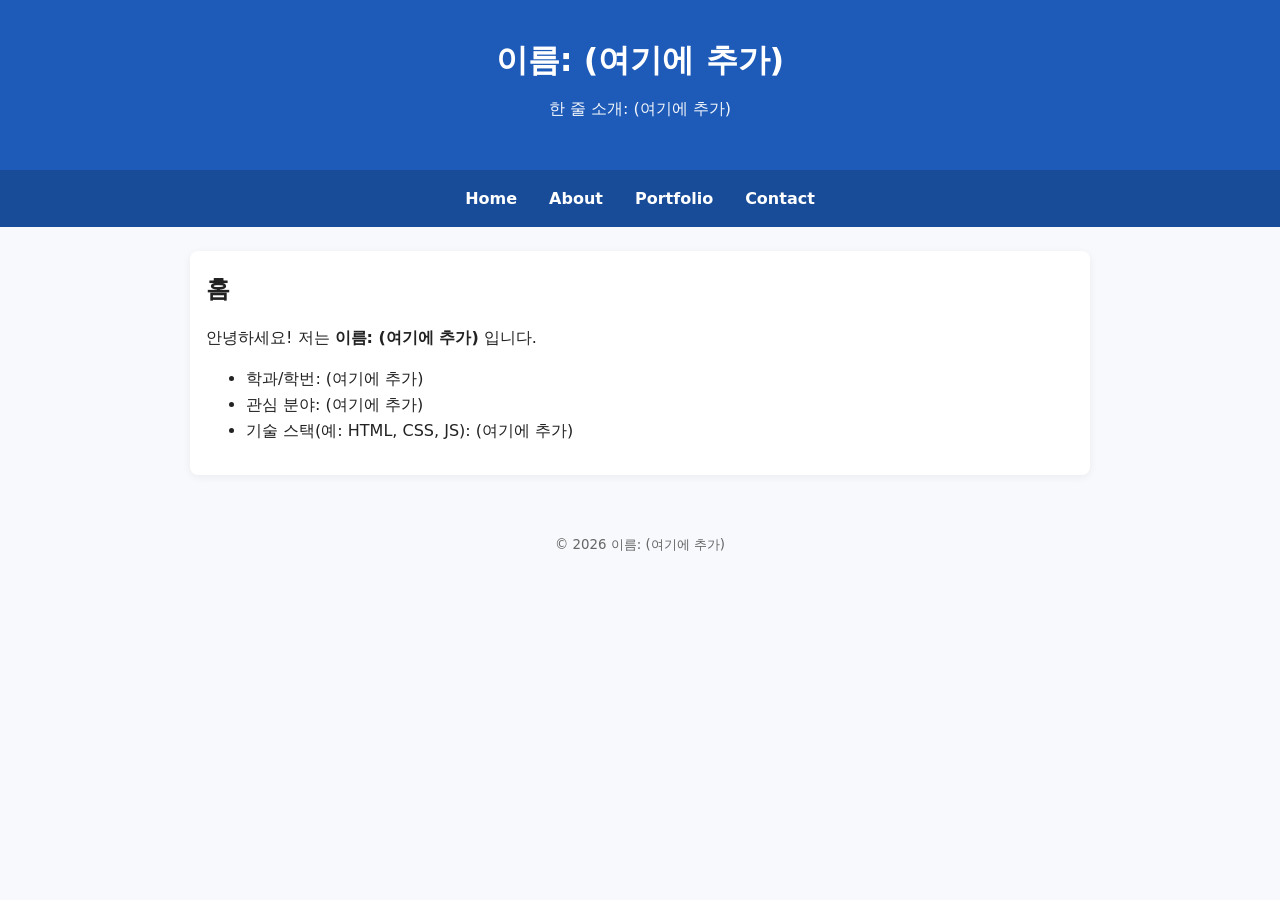
==== index.html @ 819516fb "Add files via upload" ====
<!DOCTYPE html>
<html lang="ko">
<head>
  <meta charset="UTF-8" />
  <meta name="viewport" content="width=device-width, initial-scale=1.0"/>
  <title>인터넷활용 실습 템플릿</title>
  <link rel="stylesheet" href="style.css">
</head>
<body>
<header>
  <h1>이름: (여기에 추가)</h1>
  <p class="subtitle">한 줄 소개: (여기에 추가)</p>
</header>
<nav>
  <a href="index.html">Home</a>
  <a href="about.html">About</a>
  <a href="portfolio.html">Portfolio</a>
  <a href="contact.html">Contact</a>
</nav>
<main class="container">
<section>
  <h2>홈</h2>
  <p>안녕하세요! 저는 <strong>이름: (여기에 추가)</strong> 입니다.</p>
  <ul>
    <li>학과/학번: (여기에 추가)</li>
    <li>관심 분야: (여기에 추가)</li>
    <li>기술 스택(예: HTML, CSS, JS): (여기에 추가)</li>
  </ul>
</section>
</main>
<footer>
  <small>&copy; <span id="year"></span> 이름: (여기에 추가)</small>
</footer>
<script src="script.js"></script>
</body>
</html>
---- style.css ----
/* =============================================================
   색상 테마는 "여기"에서 바꿉니다. (파랑 계열 기본)
   원하는 색상 코드로 아래 4가지만 바꿔보세요.
   ------------------------------------------------------------- */
:root {
  --primary: #1e5bb8;      /* 메인 포인트 색상 */
  --primary-dark: #194c98; /* 호버/진한 포인트 */
  --bg: #f7f9fc;           /* 전체 배경 색 */
  --text: #222222;         /* 본문 글자 색 */
}
/* ============================================================= */

* { box-sizing: border-box; }
body {
  margin: 0;
  font-family: system-ui, -apple-system, "Segoe UI", Roboto, "Noto Sans KR", Arial, sans-serif;
  background: var(--bg);
  color: var(--text);
  line-height: 1.6;
}

header {
  padding: 2rem 1rem;
  text-align: center;
  background: var(--primary);
  color: #ffffff;
}
header .subtitle { margin-top: .25rem; opacity: .95; }

nav {
  background: var(--primary-dark);
  display: flex;
  gap: 1rem;
  padding: .75rem 1rem;
  justify-content: center;
  flex-wrap: wrap;
}
nav a {
  color: #ffffff;
  text-decoration: none;
  font-weight: 600;
  padding: .25rem .5rem;
}
nav a:hover { text-decoration: underline; }

.container {
  max-width: 900px;
  margin: 1.5rem auto;
  padding: 1rem;
  background: #ffffff;
  border-radius: 8px;
  box-shadow: 0 2px 8px rgba(0,0,0,.06);
}

section { margin-bottom: 1rem; }
h1, h2, h3 { margin: .2rem 0 .6rem; }

.contact-form {
  display: grid;
  grid-template-columns: 1fr;
  gap: .5rem;
  margin-top: 1rem;
}
input, textarea {
  width: 100%;
  padding: .6rem;
  border: 1px solid #ddd;
  border-radius: 6px;
  font: inherit;
}
button {
  padding: .6rem .8rem;
  border: none;
  border-radius: 6px;
  background: var(--primary);
  color: #fff;
  cursor: pointer;
  font-weight: 600;
}
button:hover { background: var(--primary-dark); }

footer {
  text-align: center;
  padding: 2rem 1rem;
  color: #666;
}

@media (max-width: 600px) {
  header h1 { font-size: 1.25rem; }
  .container { margin: 1rem; padding: .75rem; }
}
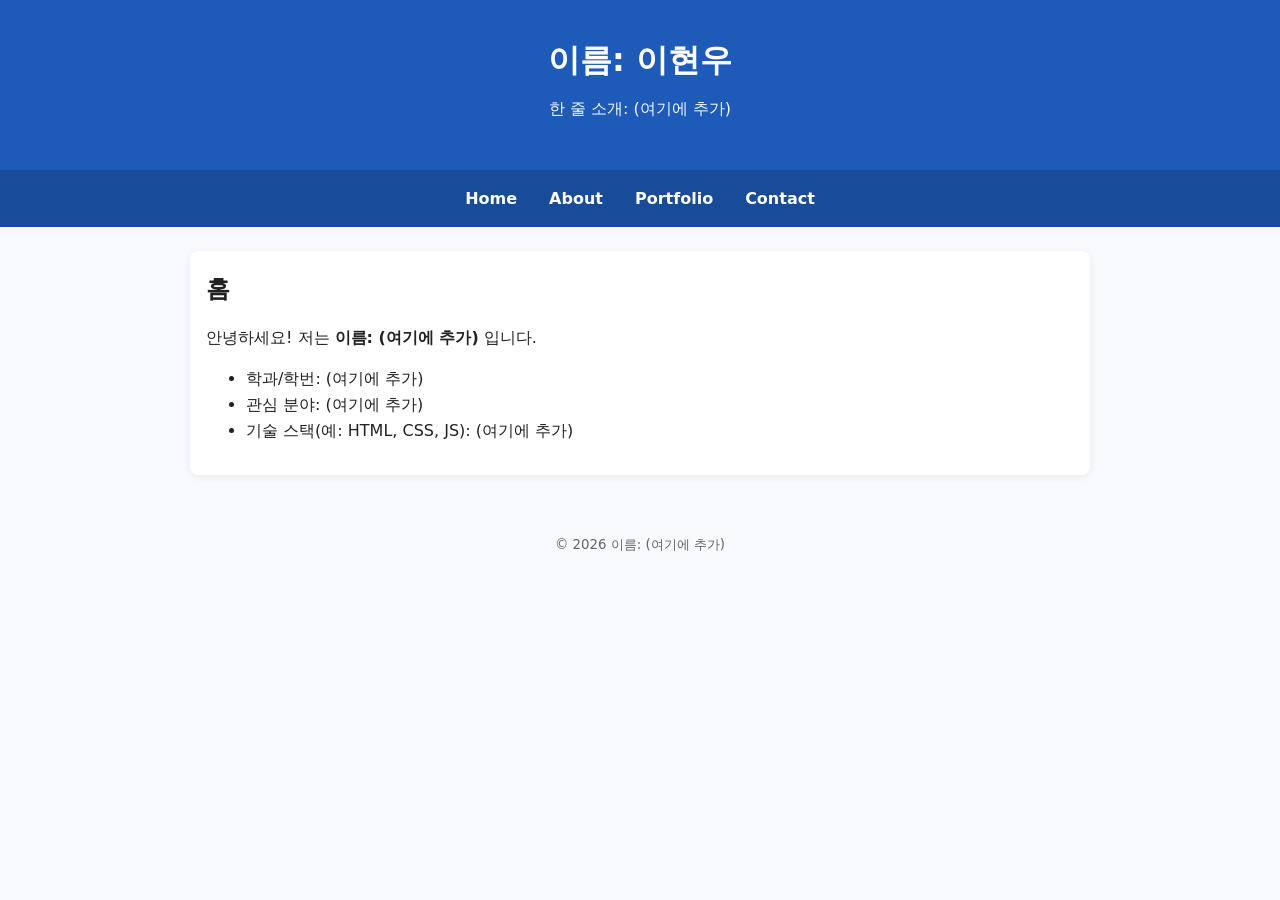
==== commit edd98b41: "Add files via upload" ====
--- a/index.html
+++ b/index.html
@@ -8,7 +8,7 @@
 </head>
 <body>
 <header>
-  <h1>이름: (여기에 추가)</h1>
+  <h1>이름: 이현우</h1>
   <p class="subtitle">한 줄 소개: (여기에 추가)</p>
 </header>
 <nav>
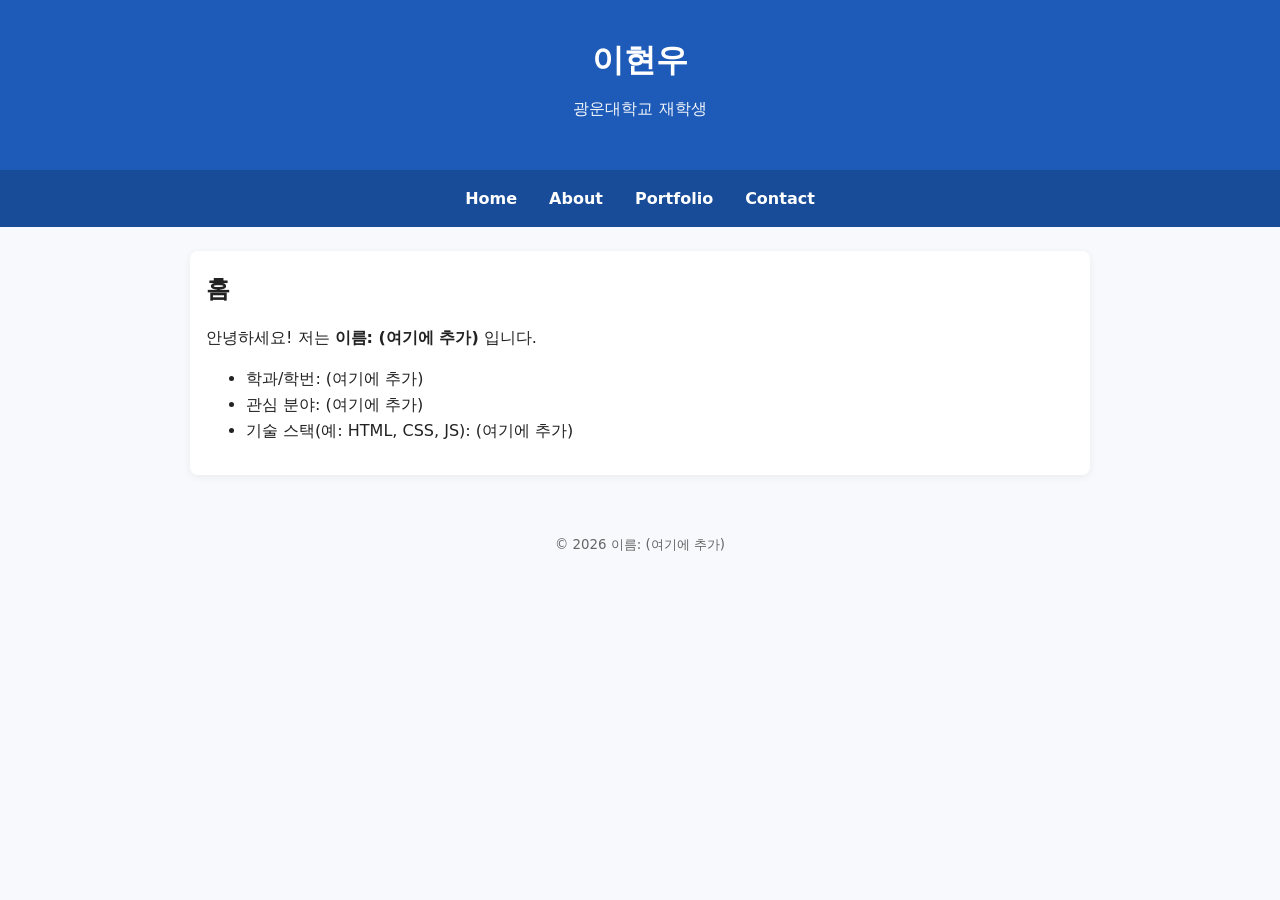
==== commit 2e6da77a: "Update index.html" ====
--- a/index.html
+++ b/index.html
@@ -8,8 +8,8 @@
 </head>
 <body>
 <header>
-  <h1>이름: 이현우</h1>
-  <p class="subtitle">한 줄 소개: (여기에 추가)</p>
+  <h1>이현우</h1>
+  <p class="subtitle">광운대학교 재학생</p>
 </header>
 <nav>
   <a href="index.html">Home</a>
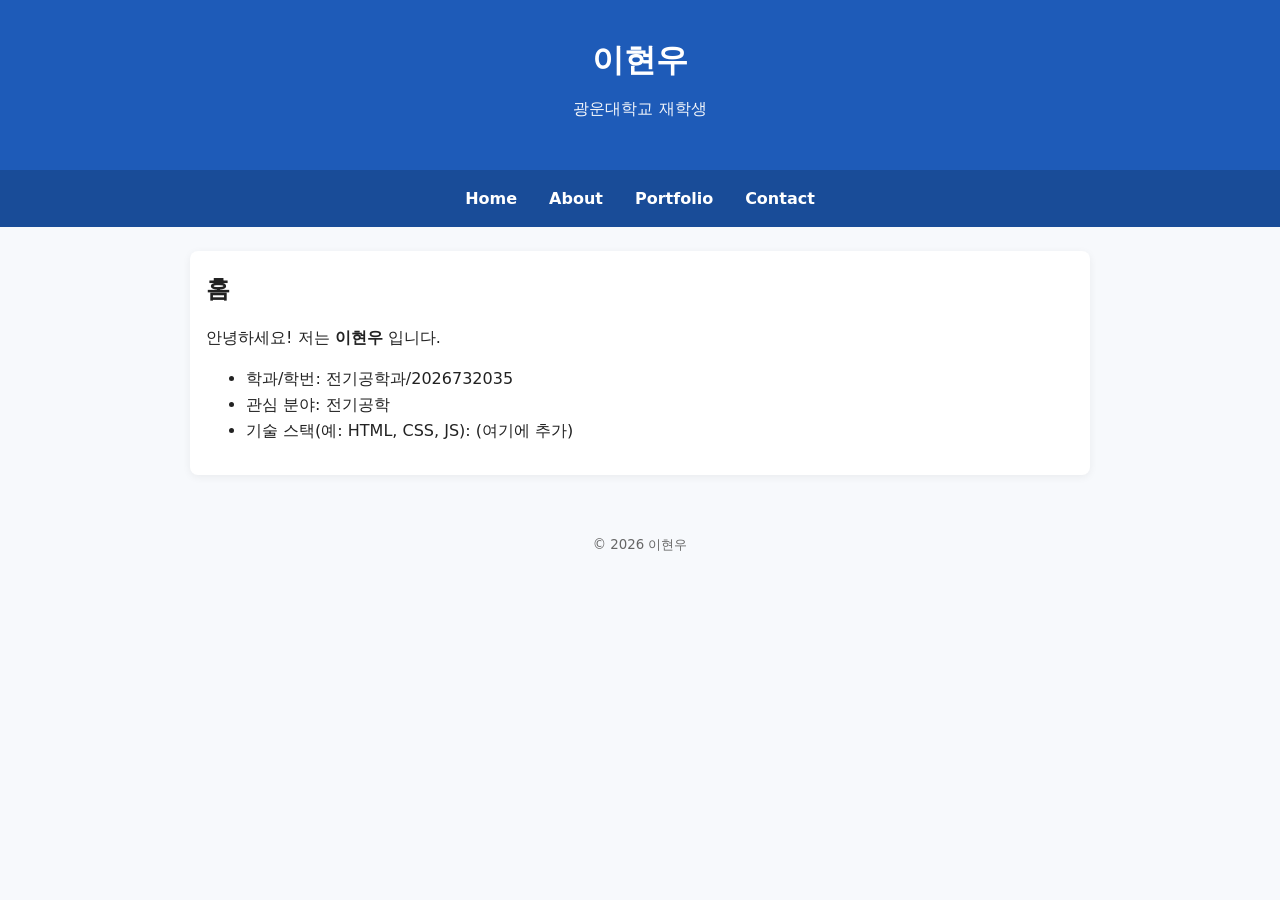
==== commit 75aa741b: "Update index.html" ====
--- a/index.html
+++ b/index.html
@@ -20,16 +20,16 @@
 <main class="container">
 <section>
   <h2>홈</h2>
-  <p>안녕하세요! 저는 <strong>이름: (여기에 추가)</strong> 입니다.</p>
+  <p>안녕하세요! 저는 <strong>이현우</strong> 입니다.</p>
   <ul>
-    <li>학과/학번: (여기에 추가)</li>
-    <li>관심 분야: (여기에 추가)</li>
+    <li>학과/학번: 전기공학과/2026732035</li>
+    <li>관심 분야: 전기공학</li>
     <li>기술 스택(예: HTML, CSS, JS): (여기에 추가)</li>
   </ul>
 </section>
 </main>
 <footer>
-  <small>&copy; <span id="year"></span> 이름: (여기에 추가)</small>
+  <small>&copy; <span id="year"></span> 이현우</small>
 </footer>
 <script src="script.js"></script>
 </body>
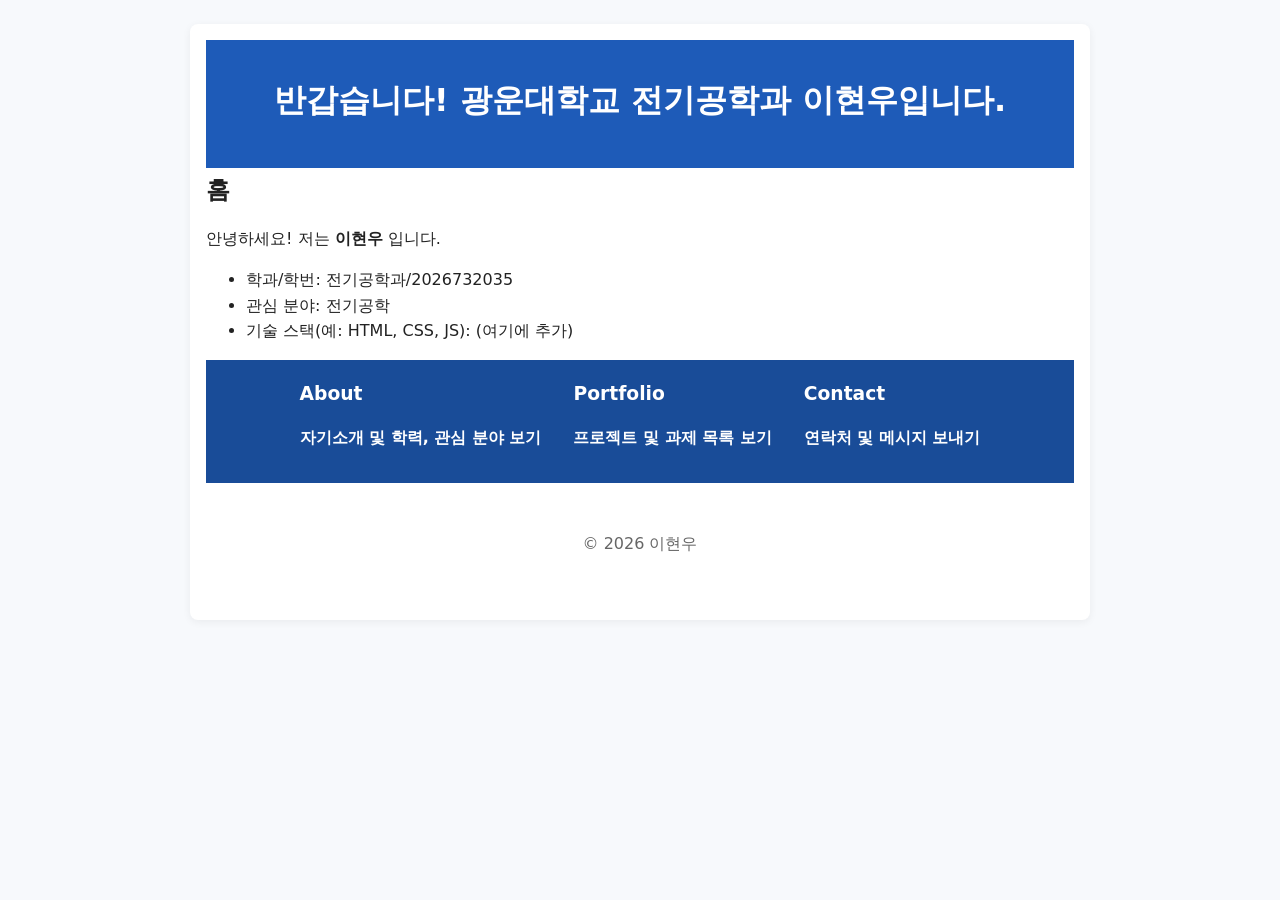
==== commit 1bcedaad: "Update index.html" ====
--- a/index.html
+++ b/index.html
@@ -1,36 +1,59 @@
 <!DOCTYPE html>
 <html lang="ko">
 <head>
-  <meta charset="UTF-8" />
-  <meta name="viewport" content="width=device-width, initial-scale=1.0"/>
-  <title>인터넷활용 실습 템플릿</title>
+  <meta charset="UTF-8">
+  <meta name="viewport" content="width=device-width, initial-scale=1.0">
+  <title>이현우 포트폴리오</title>
+  <!-- 기존 저장소에 있는 style.css 연결 -->
   <link rel="stylesheet" href="style.css">
 </head>
 <body>
-<header>
-  <h1>이현우</h1>
-  <p class="subtitle">광운대학교 재학생</p>
-</header>
-<nav>
-  <a href="index.html">Home</a>
-  <a href="about.html">About</a>
-  <a href="portfolio.html">Portfolio</a>
-  <a href="contact.html">Contact</a>
-</nav>
-<main class="container">
-<section>
-  <h2>홈</h2>
-  <p>안녕하세요! 저는 <strong>이현우</strong> 입니다.</p>
-  <ul>
-    <li>학과/학번: 전기공학과/2026732035</li>
-    <li>관심 분야: 전기공학</li>
-    <li>기술 스택(예: HTML, CSS, JS): (여기에 추가)</li>
-  </ul>
-</section>
-</main>
-<footer>
-  <small>&copy; <span id="year"></span> 이현우</small>
-</footer>
-<script src="script.js"></script>
+
+  <div class="container">
+
+    <header id="top-banner" class="rounded-box large-box">
+      <h1>반갑습니다! 광운대학교 전기공학과 이현우입니다.</h1>
+    </header>
+
+    <main id="main-view">
+
+      <section id="home-section" class="rounded-box medium-box">
+        <h2>홈</h2>
+        <p>안녕하세요! 저는 <strong>이현우</strong> 입니다.</p>
+        <ul>
+          <li>학과/학번: 전기공학과/2026732035</li>
+          <li>관심 분야: 전기공학</li>
+          <li>기술 스택(예: HTML, CSS, JS): (여기에 추가)</li>
+        </ul>
+      </section>
+
+      <nav id="card-grid" aria-label="주요 메뉴 카드">
+        
+        <a href="about.html" class="nav-card rounded-card">
+          <h3>About</h3>
+          <p>자기소개 및 학력, 관심 분야 보기</p>
+        </a>
+
+        <a href="portfolio.html" class="nav-card rounded-card">
+          <h3>Portfolio</h3>
+          <p>프로젝트 및 과제 목록 보기</p>
+        </a>
+
+        <a href="contact.html" class="nav-card rounded-card">
+          <h3>Contact</h3>
+          <p>연락처 및 메시지 보내기</p>
+        </a>
+
+      </nav>
+
+    </main>
+
+    <footer>
+      <p>© 2026 이현우</p>
+    </footer>
+
+  </div>
+
+  <script src="script.js"></script>
 </body>
 </html>
